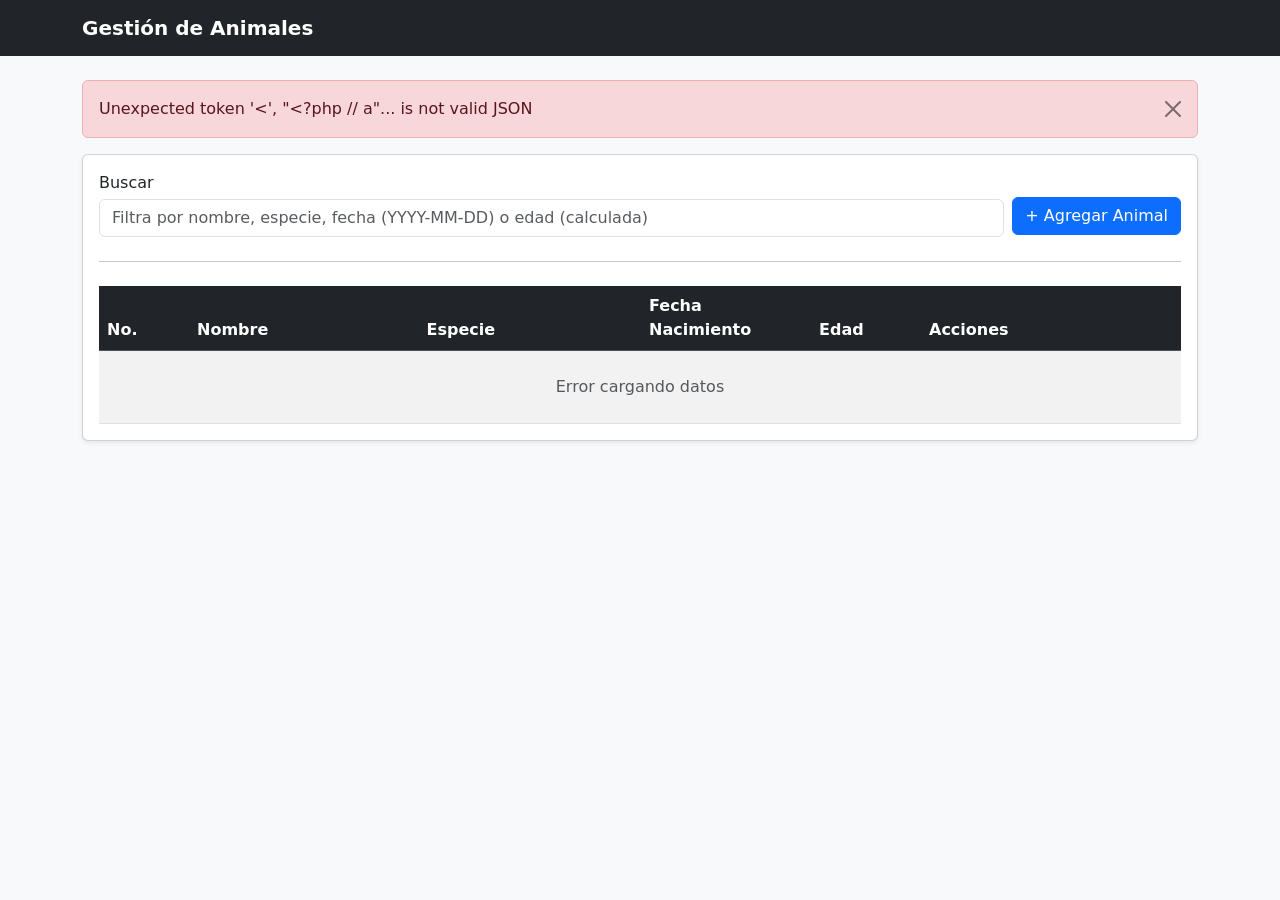
==== nueva_tabla/index.html @ 314f0281 "feat: separacion de archivos y mas" ====
<!doctype html>
<html lang="es">
<head>
  <meta charset="utf-8">
  <meta name="viewport" content="w2th=device-width, initial-scale=1">
  <title>Gestión de Animales</title>
  <link rel="stylesheet" href="assets/bootstrap/css/bootstrap.min.css">
  <link rel="icon" href="favicon.ico">
</head>

<body class="bg-light">
<nav class="navbar navbar-expand-lg navbar-dark bg-dark">
  <div class="container">
    <span class="navbar-brand fw-semibold">Gestión de Animales</span>
  </div>
</nav>

<main class="container py-4">
  <div id="alertBox" class="mb-3"></div>

  <div class="card shadow-sm">
    <div class="card-body">
      <div class="d-flex flex-column flex-md-row gap-2 align-items-md-center justify-content-between">
        <div class="flex-grow-1">
          <label class="form-label mb-1">Buscar</label>
          <input id="searchInput" type="text" class="form-control"
                 placeholder="Filtra por nombre, especie, fecha (YYYY-MM-DD) o edad (calculada)">
        </div>

        <div class="mt-2 mt-md-4">
          <button id="btnOpenAdd" class="btn btn-primary">+ Agregar Animal</button>
        </div>
      </div>

      <hr class="my-4">

      <div class="table-responsive">
        <table class="table table-striped align-middle mb-0">
          <thead class="table-dark">
            <tr>
              <th style="width:90px;">No.</th>
              <th>Nombre</th>
              <th>Especie</th>
              <th style="width:170px;">Fecha Nacimiento</th>
              <th style="width:110px;">Edad</th>
              <th style="width:260px;">Acciones</th>
            </tr>
          </thead>
          <tbody id="animalsBody">
            <tr>
              <td colspan="6" class="text-center text-muted py-4">Cargando...</td>
            </tr>
          </tbody>
        </table>
      </div>

    </div>
  </div>
</main>

<!-- Modal Agregar -->
<div class="modal fade" id="addModal" tabindex="-1" aria-hidden="true">
  <div class="modal-dialog">
    <form id="addForm" class="modal-content">
      <div class="modal-header">
        <h5 class="modal-title">Agregar Animal</h5>
        <button type="button" class="btn-close" data-bs-dismiss="modal" aria-label="Cerrar"></button>
      </div>

      <div class="modal-body">
        <div class="mb-3">
          <label class="form-label">Nombre</label>
          <input type="text" class="form-control" id="a_nombre" maxlength="100" required>
          <div class="invalid-feedback">Nombre requerido (máx 100).</div>
        </div>

        <div class="mb-3">
          <label class="form-label">Especie</label>
          <input type="text" class="form-control" id="a_especie" maxlength="100" required>
          <div class="invalid-feedback">Especie requerida (máx 100).</div>
        </div>

        <div class="mb-3">
          <label class="form-label">Fecha de Nacimiento</label>
          <input type="date" class="form-control" id="a_fechanacimiento" required>
          <div class="invalid-feedback">Fecha inválida (no futura).</div>
        </div>
      </div>

      <div class="modal-footer">
        <button type="button" class="btn btn-outline-secondary" data-bs-dismiss="modal">Cancelar</button>
        <button type="submit" class="btn btn-primary" id="btnAddSave">Guardar</button>
      </div>
    </form>
  </div>
</div>

<!-- Modal Ver -->
<div class="modal fade" id="viewModal" tabindex="-1" aria-hidden="true">
  <div class="modal-dialog">
    <div class="modal-content">
      <div class="modal-header">
        <h5 class="modal-title">Detalle del Animal</h5>
        <button type="button" class="btn-close" data-bs-dismiss="modal" aria-label="Cerrar"></button>
      </div>
      <div class="modal-body">
        <dl class="row mb-0">
          <dt class="col-5">ID real</dt><dd class="col-7" id="v_id"></dd>
          <dt class="col-5">Nombre</dt><dd class="col-7" id="v_nombre"></dd>
          <dt class="col-5">Especie</dt><dd class="col-7" id="v_especie"></dd>
          <dt class="col-5">Fecha Nacimiento</dt><dd class="col-7" id="v_fn"></dd>
          <dt class="col-5">Edad (calculada)</dt><dd class="col-7" id="v_edad"></dd>
        </dl>
      </div>
      <div class="modal-footer">
        <button type="button" class="btn btn-outline-secondary" data-bs-dismiss="modal">Cerrar</button>
      </div>
    </div>
  </div>
</div>

<!-- Modal Editar -->
<div class="modal fade" id="editModal" tabindex="-1" aria-hidden="true">
  <div class="modal-dialog">
    <form id="editForm" class="modal-content">
      <div class="modal-header">
        <h5 class="modal-title">Editar Animal</h5>
        <button type="button" class="btn-close" data-bs-dismiss="modal" aria-label="Cerrar"></button>
      </div>

      <div class="modal-body">
        <input type="hidden" id="e_id">

        <div class="mb-2 small text-muted">
          ID real: <span class="fw-semibold" id="e_id_text"></span>
        </div>

        <div class="mb-3">
          <label class="form-label">Nombre</label>
          <input type="text" class="form-control" id="e_nombre" maxlength="100" required>
          <div class="invalid-feedback">Nombre requerido (máx 100).</div>
        </div>

        <div class="mb-3">
          <label class="form-label">Especie</label>
          <input type="text" class="form-control" id="e_especie" maxlength="100" required>
          <div class="invalid-feedback">Especie requerida (máx 100).</div>
        </div>

        <div class="mb-3">
          <label class="form-label">Fecha de Nacimiento</label>
          <input type="date" class="form-control" id="e_fechanacimiento" required>
          <div class="invalid-feedback">Fecha inválida (no futura).</div>
        </div>

        <div class="small text-muted">
          Edad calculada: <span class="fw-semibold" id="e_edad_calc"></span>
        </div>
      </div>

      <div class="modal-footer">
        <button type="button" class="btn btn-outline-secondary" data-bs-dismiss="modal">Cancelar</button>
        <button type="submit" class="btn btn-warning" id="btnEditSave">Guardar cambios</button>
      </div>
    </form>
  </div>
</div>

<!-- Modal Eliminar -->
<div class="modal fade" id="deleteModal" tabindex="-1" aria-hidden="true">
  <div class="modal-dialog">
    <form id="deleteForm" class="modal-content">
      <div class="modal-header">
        <h5 class="modal-title text-danger">Eliminar Animal</h5>
        <button type="button" class="btn-close" data-bs-dismiss="modal" aria-label="Cerrar"></button>
      </div>

      <div class="modal-body">
        <input type="hidden" id="d_id">
        <p class="mb-2">¿Seguro que quieres eliminar este animal?</p>
        <ul class="mb-0">
          <li><span class="text-muted">ID real:</span> <span class="fw-semibold" id="d_id_text"></span></li>
          <li><span class="text-muted">Nombre:</span> <span class="fw-semibold" id="d_nombre"></span></li>
          <li><span class="text-muted">Especie:</span> <span class="fw-semibold" id="d_especie"></span></li>
        </ul>
      </div>

      <div class="modal-footer">
        <button type="button" class="btn btn-outline-secondary" data-bs-dismiss="modal">Cancelar</button>
        <button type="submit" class="btn btn-danger" id="btnDeleteConfirm">Sí, eliminar</button>
      </div>
    </form>
  </div>
</div>

<script src="assets/bootstrap/js/bootstrap.bundle.min.js"></script>
<script src="/nueva_tabla/assets/script.js"></script>

</body>
</html>
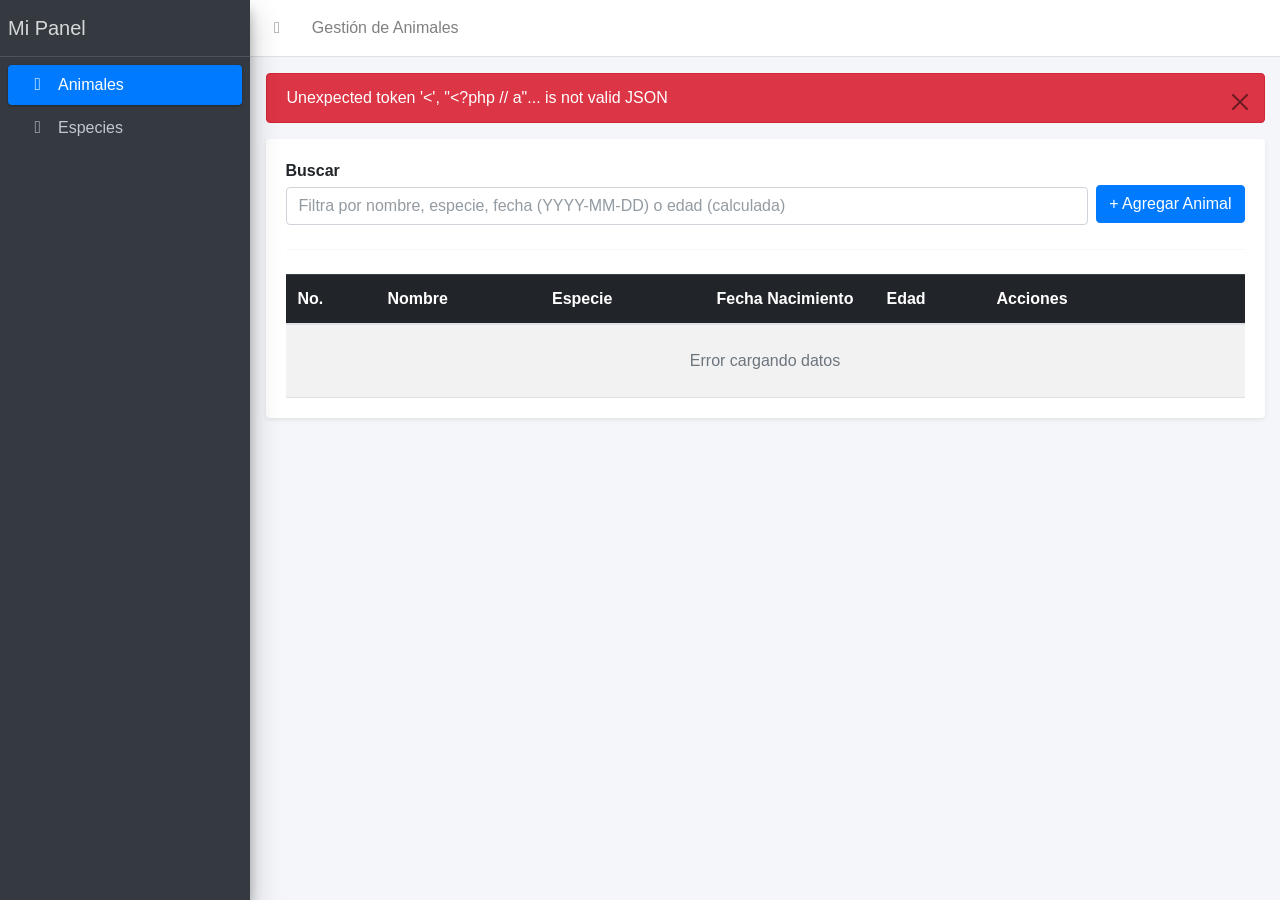
==== commit c1fd73eb: "feat: new table" ====
--- a/nueva_tabla/index.html
+++ b/nueva_tabla/index.html
@@ -4,60 +4,105 @@
   <meta charset="utf-8">
   <meta name="viewport" content="w2th=device-width, initial-scale=1">
   <title>Gestión de Animales</title>
+  <link rel="icon" href="favicon.ico">
+    <!-- Bootstrap -->
   <link rel="stylesheet" href="assets/bootstrap/css/bootstrap.min.css">
-  <link rel="icon" href="favicon.ico">
+
+  <!-- FontAwesome -->
+  <link rel="stylesheet" href="assets/adminlte/plugins/fontawesome/all.min.css">
+
+  <!-- AdminLTE -->
+  <link rel="stylesheet" href="assets/adminlte/css/adminlte.min.css">
 </head>
 
-<body class="bg-light">
-<nav class="navbar navbar-expand-lg navbar-dark bg-dark">
-  <div class="container">
-    <span class="navbar-brand fw-semibold">Gestión de Animales</span>
-  </div>
+<body class="hold-transition sidebar-mini">
+<div class="wrapper">
+<!-- Navbar AdminLTE -->
+<nav class="main-header navbar navbar-expand navbar-white navbar-light">
+  <ul class="navbar-nav">
+    <li class="nav-item">
+      <a class="nav-link" data-widget="pushmenu" href="#">
+        <i class="fas fa-bars"></i>
+      </a>
+    </li>
+    <li class="nav-item">
+      <span class="nav-link">Gestión de Animales</span>
+    </li>
+  </ul>
 </nav>
 
-<main class="container py-4">
-  <div id="alertBox" class="mb-3"></div>
-
-  <div class="card shadow-sm">
-    <div class="card-body">
-      <div class="d-flex flex-column flex-md-row gap-2 align-items-md-center justify-content-between">
-        <div class="flex-grow-1">
-          <label class="form-label mb-1">Buscar</label>
-          <input id="searchInput" type="text" class="form-control"
-                 placeholder="Filtra por nombre, especie, fecha (YYYY-MM-DD) o edad (calculada)">
-        </div>
-
-        <div class="mt-2 mt-md-4">
-          <button id="btnOpenAdd" class="btn btn-primary">+ Agregar Animal</button>
-        </div>
-      </div>
-
-      <hr class="my-4">
-
-      <div class="table-responsive">
-        <table class="table table-striped align-middle mb-0">
-          <thead class="table-dark">
-            <tr>
-              <th style="width:90px;">No.</th>
-              <th>Nombre</th>
-              <th>Especie</th>
-              <th style="width:170px;">Fecha Nacimiento</th>
-              <th style="width:110px;">Edad</th>
-              <th style="width:260px;">Acciones</th>
-            </tr>
-          </thead>
-          <tbody id="animalsBody">
-            <tr>
-              <td colspan="6" class="text-center text-muted py-4">Cargando...</td>
-            </tr>
-          </tbody>
-        </table>
-      </div>
-
-    </div>
-  </div>
-</main>
-
+<!-- Sidebar -->
+<aside class="main-sidebar sidebar-dark-primary elevation-4">
+  <a href="#" class="brand-link">
+    <span class="brand-text font-weight-light">Mi Panel</span>
+  </a>
+
+  <div class="sidebar">
+    <nav class="mt-2">
+      <ul class="nav nav-pills nav-sidebar flex-column">
+        <li class="nav-item">
+          <a href="/nueva_tabla" class="nav-link active">
+            <i class="nav-icon fas fa-paw"></i>
+            <p>Animales</p>
+          </a>
+          <a href="/especies" class="nav-link ">
+            <i class="nav-icon fas fa-paw"></i>
+            <p>Especies</p>
+          </a>
+        </li>
+      </ul>
+    </nav>
+  </div>
+</aside>
+
+<!-- Content -->
+  <div class="content-wrapper">
+    <section class="content pt-3">
+      <div class="container-fluid">
+        <div id="alertBox" class="mb-3"></div>
+
+        <div class="card shadow-sm">
+          <div class="card-body">
+            <div class="d-flex flex-column flex-md-row gap-2 align-items-md-center justify-content-between">
+              <div class="flex-grow-1">
+                <label class="form-label mb-1">Buscar</label>
+                <input id="searchInput" type="text" class="form-control"
+                      placeholder="Filtra por nombre, especie, fecha (YYYY-MM-DD) o edad (calculada)">
+              </div>
+
+              <div class="mt-2 mt-md-4">
+                <button id="btnOpenAdd" class="btn btn-primary">+ Agregar Animal</button>
+              </div>
+            </div>
+
+            <hr class="my-4">
+
+            <div class="table-responsive">
+              <table class="table table-striped align-middle mb-0">
+                <thead class="table-dark">
+                  <tr>
+                    <th style="width:90px;">No.</th>
+                    <th>Nombre</th>
+                    <th>Especie</th>
+                    <th style="width:170px;">Fecha Nacimiento</th>
+                    <th style="width:110px;">Edad</th>
+                    <th style="width:260px;">Acciones</th>
+                  </tr>
+                </thead>
+                <tbody id="animalsBody">
+                  <tr>
+                    <td colspan="6" class="text-center text-muted py-4">Cargando...</td>
+                  </tr>
+                </tbody>
+              </table>
+            </div>
+
+          </div>
+        </div>
+      </div>
+    </section>
+  </div>
+</div>
 <!-- Modal Agregar -->
 <div class="modal fade" id="addModal" tabindex="-1" aria-hidden="true">
   <div class="modal-dialog">
@@ -192,9 +237,13 @@
     </form>
   </div>
 </div>
-
+<script src="assets/adminlte/plugins/jquery/jquery.min.js"></script>
 <script src="assets/bootstrap/js/bootstrap.bundle.min.js"></script>
+
+<script src="assets/adminlte/js/adminlte.min.js"></script>
 <script src="/nueva_tabla/assets/script.js"></script>
+
+
 
 </body>
 </html>
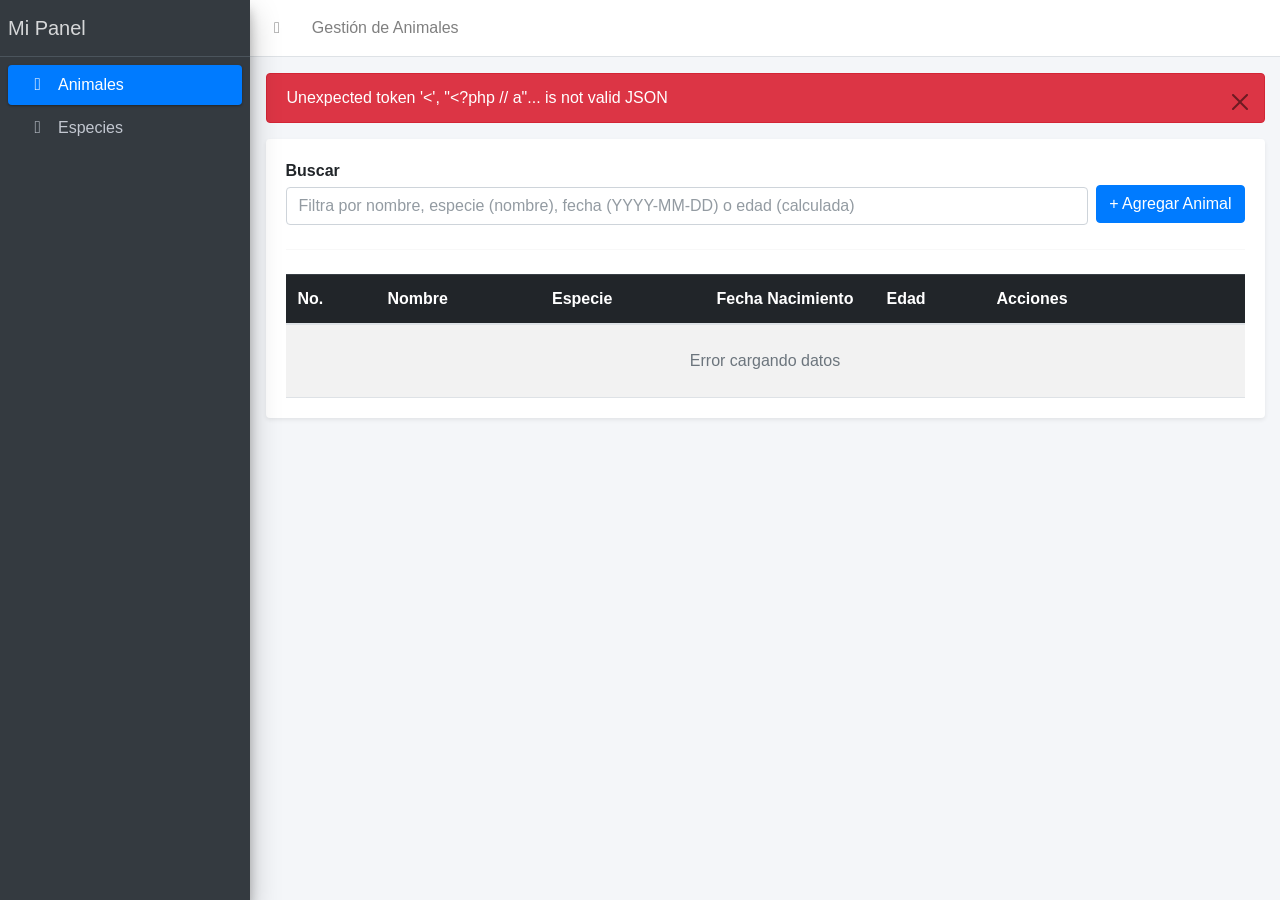
==== commit 5039f73b: "feat: new table and more" ====
--- a/nueva_tabla/index.html
+++ b/nueva_tabla/index.html
@@ -1,249 +1,356 @@
 <!doctype html>
 <html lang="es">
+
 <head>
   <meta charset="utf-8">
-  <meta name="viewport" content="w2th=device-width, initial-scale=1">
+
+  <!--
+    Viewport corregido: "width" (antes estaba mal escrito).
+    Esto es importante para que Bootstrap/AdminLTE funcionen bien en móviles.
+  -->
+  <meta name="viewport" content="width=device-width, initial-scale=1">
+
   <title>Gestión de Animales</title>
+
+  <!-- Favicon (ícono de pestaña) -->
   <link rel="icon" href="favicon.ico">
-    <!-- Bootstrap -->
+
+  <!-- Bootstrap (estilos base) -->
   <link rel="stylesheet" href="assets/bootstrap/css/bootstrap.min.css">
 
-  <!-- FontAwesome -->
+  <!-- FontAwesome (iconos para AdminLTE) -->
   <link rel="stylesheet" href="assets/adminlte/plugins/fontawesome/all.min.css">
 
-  <!-- AdminLTE -->
+  <!-- AdminLTE (layout: sidebar, navbar, content-wrapper) -->
   <link rel="stylesheet" href="assets/adminlte/css/adminlte.min.css">
 </head>
 
+<!--
+  AdminLTE requiere estas clases en <body> para activar el layout.
+-->
+
 <body class="hold-transition sidebar-mini">
-<div class="wrapper">
-<!-- Navbar AdminLTE -->
-<nav class="main-header navbar navbar-expand navbar-white navbar-light">
-  <ul class="navbar-nav">
-    <li class="nav-item">
-      <a class="nav-link" data-widget="pushmenu" href="#">
-        <i class="fas fa-bars"></i>
-      </a>
-    </li>
-    <li class="nav-item">
-      <span class="nav-link">Gestión de Animales</span>
-    </li>
-  </ul>
-</nav>
-
-<!-- Sidebar -->
-<aside class="main-sidebar sidebar-dark-primary elevation-4">
-  <a href="#" class="brand-link">
-    <span class="brand-text font-weight-light">Mi Panel</span>
-  </a>
-
-  <div class="sidebar">
-    <nav class="mt-2">
-      <ul class="nav nav-pills nav-sidebar flex-column">
+  <div class="wrapper">
+
+    <!-- Navbar AdminLTE -->
+    <nav class="main-header navbar navbar-expand navbar-white navbar-light">
+      <ul class="navbar-nav">
         <li class="nav-item">
-          <a href="/nueva_tabla" class="nav-link active">
-            <i class="nav-icon fas fa-paw"></i>
-            <p>Animales</p>
+          <!-- data-widget="pushmenu" permite colapsar/expandir el sidebar -->
+          <a class="nav-link" data-widget="pushmenu" href="#" role="button" aria-label="Alternar menú">
+            <i class="fas fa-bars"></i>
           </a>
-          <a href="/especies" class="nav-link ">
-            <i class="nav-icon fas fa-paw"></i>
-            <p>Especies</p>
-          </a>
+        </li>
+        <li class="nav-item">
+          <span class="nav-link">Gestión de Animales</span>
         </li>
       </ul>
     </nav>
+
+    <!-- Sidebar -->
+    <aside class="main-sidebar sidebar-dark-primary elevation-4">
+      <a href="/nueva_tabla/index.html" class="brand-link">
+        <span class="brand-text font-weight-light">Mi Panel</span>
+      </a>
+
+      <div class="sidebar">
+        <nav class="mt-2">
+          <!--
+          Nota importante de AdminLTE:
+          Cada enlace del menú debe estar dentro de su propio <li>.
+          No deben colocarse dos <a> dentro del mismo <li>.
+        -->
+          <ul class="nav nav-pills nav-sidebar flex-column" role="menu">
+            <li class="nav-item">
+              <a href="/nueva_tabla/index.html" class="nav-link active">
+                <i class="nav-icon fas fa-paw"></i>
+                <p>Animales</p>
+              </a>
+            </li>
+
+            <li class="nav-item">
+              <!-- Ajuste de ruta: debe apuntar dentro del proyecto -->
+              <a href="/nueva_tabla/especies.html" class="nav-link">
+                <i class="nav-icon fas fa-dog"></i>
+                <p>Especies</p>
+              </a>
+            </li>
+          </ul>
+        </nav>
+      </div>
+    </aside>
+
+    <!-- Content (zona central del layout AdminLTE) -->
+    <div class="content-wrapper">
+      <section class="content pt-3">
+        <div class="container-fluid">
+
+          <!-- Contenedor de alertas dinámicas (Bootstrap) -->
+          <div id="alertBox" class="mb-3"></div>
+
+          <div class="card shadow-sm">
+            <div class="card-body">
+
+              <div class="d-flex flex-column flex-md-row gap-2 align-items-md-center justify-content-between">
+                <div class="flex-grow-1">
+                  <label class="form-label mb-1">Buscar</label>
+                  <input id="searchInput" type="text" class="form-control"
+                    placeholder="Filtra por nombre, especie (nombre), fecha (YYYY-MM-DD) o edad (calculada)">
+                </div>
+
+                <div class="mt-2 mt-md-4">
+                  <!-- Botón abre el modal Agregar -->
+                  <button id="btnOpenAdd" class="btn btn-primary">+ Agregar Animal</button>
+                </div>
+              </div>
+
+              <hr class="my-4">
+
+              <!-- Tabla -->
+              <div class="table-responsive">
+                <table class="table table-striped align-middle mb-0">
+                  <thead class="table-dark">
+                    <tr>
+                      <th style="width:90px;">No.</th>
+                      <th>Nombre</th>
+                      <th>Especie</th>
+                      <th style="width:170px;">Fecha Nacimiento</th>
+                      <th style="width:110px;">Edad</th>
+                      <th style="width:260px;">Acciones</th>
+                    </tr>
+                  </thead>
+
+                  <!--
+                  Este <tbody> lo rellena el JavaScript (assets/script.js)
+                  con los datos que devuelve la API.
+                -->
+                  <tbody id="animalsBody">
+                    <tr>
+                      <td colspan="6" class="text-center text-muted py-4">Cargando...</td>
+                    </tr>
+                  </tbody>
+                </table>
+              </div>
+
+            </div>
+          </div>
+
+        </div>
+      </section>
+    </div>
+
+  </div><!-- /.wrapper -->
+
+  <!--
+  A partir de aquí se encuentran los modales.
+  Están fuera del "content-wrapper" y pueden mantenerse así sin problema.
+-->
+
+  <!-- Modal Agregar -->
+  <div class="modal fade" id="addModal" tabindex="-1" aria-hidden="true">
+    <div class="modal-dialog">
+      <form id="addForm" class="modal-content">
+        <div class="modal-header">
+          <h5 class="modal-title">Agregar Animal</h5>
+          <button type="button" class="btn-close" data-bs-dismiss="modal" aria-label="Cerrar"></button>
+        </div>
+
+        <div class="modal-body">
+
+          <div class="mb-3">
+            <label class="form-label">Nombre</label>
+            <input type="text" class="form-control" id="a_nombre" maxlength="100" required>
+            <div class="invalid-feedback">Nombre requerido (máx 100).</div>
+          </div>
+
+          <div class="mb-3">
+            <label class="form-label">Especie</label>
+
+            <!--
+            Cambio clave por el nuevo modelo de BD:
+            - Antes: animales.especie (texto)
+            - Ahora: animales.especie_id (FK a especies.id)
+
+            Por lo tanto, el formulario debe enviar "especie_id" (entero),
+            y para eso se usa un <select>.
+
+            El JavaScript debe:
+            1) Cargar el catálogo llamando a: api/algo.php?action=listar_especies
+            2) Rellenar este select con <option value="id">nombre</option>
+            3) Enviar en el payload: { especie_id: <valor> }
+          -->
+            <select class="form-select" id="a_especie_id" required>
+              <option value="" selected>Seleccione una especie</option>
+              <!-- Opciones dinámicas cargadas por JavaScript -->
+            </select>
+
+            <div class="invalid-feedback">Seleccione una especie válida.</div>
+          </div>
+
+          <div class="mb-3">
+            <label class="form-label">Fecha de Nacimiento</label>
+            <input type="date" class="form-control" id="a_fechanacimiento" required>
+            <div class="invalid-feedback">Fecha inválida (no futura).</div>
+          </div>
+
+        </div>
+
+        <div class="modal-footer">
+          <button type="button" class="btn btn-outline-secondary" data-bs-dismiss="modal">Cancelar</button>
+          <button type="submit" class="btn btn-primary" id="btnAddSave">Guardar</button>
+        </div>
+      </form>
+    </div>
   </div>
-</aside>
-
-<!-- Content -->
-  <div class="content-wrapper">
-    <section class="content pt-3">
-      <div class="container-fluid">
-        <div id="alertBox" class="mb-3"></div>
-
-        <div class="card shadow-sm">
-          <div class="card-body">
-            <div class="d-flex flex-column flex-md-row gap-2 align-items-md-center justify-content-between">
-              <div class="flex-grow-1">
-                <label class="form-label mb-1">Buscar</label>
-                <input id="searchInput" type="text" class="form-control"
-                      placeholder="Filtra por nombre, especie, fecha (YYYY-MM-DD) o edad (calculada)">
-              </div>
-
-              <div class="mt-2 mt-md-4">
-                <button id="btnOpenAdd" class="btn btn-primary">+ Agregar Animal</button>
-              </div>
-            </div>
-
-            <hr class="my-4">
-
-            <div class="table-responsive">
-              <table class="table table-striped align-middle mb-0">
-                <thead class="table-dark">
-                  <tr>
-                    <th style="width:90px;">No.</th>
-                    <th>Nombre</th>
-                    <th>Especie</th>
-                    <th style="width:170px;">Fecha Nacimiento</th>
-                    <th style="width:110px;">Edad</th>
-                    <th style="width:260px;">Acciones</th>
-                  </tr>
-                </thead>
-                <tbody id="animalsBody">
-                  <tr>
-                    <td colspan="6" class="text-center text-muted py-4">Cargando...</td>
-                  </tr>
-                </tbody>
-              </table>
-            </div>
-
-          </div>
-        </div>
+
+  <!-- Modal Ver -->
+  <div class="modal fade" id="viewModal" tabindex="-1" aria-hidden="true">
+    <div class="modal-dialog">
+      <div class="modal-content">
+
+        <div class="modal-header">
+          <h5 class="modal-title">Detalle del Animal</h5>
+          <button type="button" class="btn-close" data-bs-dismiss="modal" aria-label="Cerrar"></button>
+        </div>
+
+        <div class="modal-body">
+          <!--
+          Este modal muestra:
+          - id real del animal
+          - nombre
+          - especie (nombre) proveniente del JOIN en la API
+          - fecha nacimiento
+          - edad calculada en cliente
+        -->
+          <dl class="row mb-0">
+            <dt class="col-5">ID real</dt>
+            <dd class="col-7" id="v_id"></dd>
+            <dt class="col-5">Nombre</dt>
+            <dd class="col-7" id="v_nombre"></dd>
+            <dt class="col-5">Especie</dt>
+            <dd class="col-7" id="v_especie"></dd>
+            <dt class="col-5">Fecha Nacimiento</dt>
+            <dd class="col-7" id="v_fn"></dd>
+            <dt class="col-5">Edad (calculada)</dt>
+            <dd class="col-7" id="v_edad"></dd>
+          </dl>
+        </div>
+
+        <div class="modal-footer">
+          <button type="button" class="btn btn-outline-secondary" data-bs-dismiss="modal">Cerrar</button>
+        </div>
+
       </div>
-    </section>
+    </div>
   </div>
-</div>
-<!-- Modal Agregar -->
-<div class="modal fade" id="addModal" tabindex="-1" aria-hidden="true">
-  <div class="modal-dialog">
-    <form id="addForm" class="modal-content">
-      <div class="modal-header">
-        <h5 class="modal-title">Agregar Animal</h5>
-        <button type="button" class="btn-close" data-bs-dismiss="modal" aria-label="Cerrar"></button>
-      </div>
-
-      <div class="modal-body">
-        <div class="mb-3">
-          <label class="form-label">Nombre</label>
-          <input type="text" class="form-control" id="a_nombre" maxlength="100" required>
-          <div class="invalid-feedback">Nombre requerido (máx 100).</div>
-        </div>
-
-        <div class="mb-3">
-          <label class="form-label">Especie</label>
-          <input type="text" class="form-control" id="a_especie" maxlength="100" required>
-          <div class="invalid-feedback">Especie requerida (máx 100).</div>
-        </div>
-
-        <div class="mb-3">
-          <label class="form-label">Fecha de Nacimiento</label>
-          <input type="date" class="form-control" id="a_fechanacimiento" required>
-          <div class="invalid-feedback">Fecha inválida (no futura).</div>
-        </div>
-      </div>
-
-      <div class="modal-footer">
-        <button type="button" class="btn btn-outline-secondary" data-bs-dismiss="modal">Cancelar</button>
-        <button type="submit" class="btn btn-primary" id="btnAddSave">Guardar</button>
-      </div>
-    </form>
+
+  <!-- Modal Editar -->
+  <div class="modal fade" id="editModal" tabindex="-1" aria-hidden="true">
+    <div class="modal-dialog">
+      <form id="editForm" class="modal-content">
+
+        <div class="modal-header">
+          <h5 class="modal-title">Editar Animal</h5>
+          <button type="button" class="btn-close" data-bs-dismiss="modal" aria-label="Cerrar"></button>
+        </div>
+
+        <div class="modal-body">
+          <!-- ID real del animal (se usa para editar en la API) -->
+          <input type="hidden" id="e_id">
+
+          <div class="mb-2 small text-muted">
+            ID real: <span class="fw-semibold" id="e_id_text"></span>
+          </div>
+
+          <div class="mb-3">
+            <label class="form-label">Nombre</label>
+            <input type="text" class="form-control" id="e_nombre" maxlength="100" required>
+            <div class="invalid-feedback">Nombre requerido (máx 100).</div>
+          </div>
+
+          <div class="mb-3">
+            <label class="form-label">Especie</label>
+
+            <!--
+            Mismo cambio que en "Agregar":
+            En edición se debe actualizar "especie_id" (FK).
+            El JavaScript debe:
+            - Cargar el catálogo de especies
+            - Marcar como seleccionado el especie_id actual del animal
+          -->
+            <select class="form-select" id="e_especie_id" required>
+              <option value="" selected>Seleccione una especie</option>
+              <!-- Opciones dinámicas cargadas por JavaScript -->
+            </select>
+
+            <div class="invalid-feedback">Seleccione una especie válida.</div>
+          </div>
+
+          <div class="mb-3">
+            <label class="form-label">Fecha de Nacimiento</label>
+            <input type="date" class="form-control" id="e_fechanacimiento" required>
+            <div class="invalid-feedback">Fecha inválida (no futura).</div>
+          </div>
+
+          <div class="small text-muted">
+            Edad calculada: <span class="fw-semibold" id="e_edad_calc"></span>
+          </div>
+        </div>
+
+        <div class="modal-footer">
+          <button type="button" class="btn btn-outline-secondary" data-bs-dismiss="modal">Cancelar</button>
+          <button type="submit" class="btn btn-warning" id="btnEditSave">Guardar cambios</button>
+        </div>
+
+      </form>
+    </div>
   </div>
-</div>
-
-<!-- Modal Ver -->
-<div class="modal fade" id="viewModal" tabindex="-1" aria-hidden="true">
-  <div class="modal-dialog">
-    <div class="modal-content">
-      <div class="modal-header">
-        <h5 class="modal-title">Detalle del Animal</h5>
-        <button type="button" class="btn-close" data-bs-dismiss="modal" aria-label="Cerrar"></button>
-      </div>
-      <div class="modal-body">
-        <dl class="row mb-0">
-          <dt class="col-5">ID real</dt><dd class="col-7" id="v_id"></dd>
-          <dt class="col-5">Nombre</dt><dd class="col-7" id="v_nombre"></dd>
-          <dt class="col-5">Especie</dt><dd class="col-7" id="v_especie"></dd>
-          <dt class="col-5">Fecha Nacimiento</dt><dd class="col-7" id="v_fn"></dd>
-          <dt class="col-5">Edad (calculada)</dt><dd class="col-7" id="v_edad"></dd>
-        </dl>
-      </div>
-      <div class="modal-footer">
-        <button type="button" class="btn btn-outline-secondary" data-bs-dismiss="modal">Cerrar</button>
-      </div>
+
+  <!-- Modal Eliminar -->
+  <div class="modal fade" id="deleteModal" tabindex="-1" aria-hidden="true">
+    <div class="modal-dialog">
+      <form id="deleteForm" class="modal-content">
+
+        <div class="modal-header">
+          <h5 class="modal-title text-danger">Eliminar Animal</h5>
+          <button type="button" class="btn-close" data-bs-dismiss="modal" aria-label="Cerrar"></button>
+        </div>
+
+        <div class="modal-body">
+          <input type="hidden" id="d_id">
+
+          <p class="mb-2">¿Seguro que quieres eliminar este animal?</p>
+
+          <ul class="mb-0">
+            <li><span class="text-muted">ID real:</span> <span class="fw-semibold" id="d_id_text"></span></li>
+            <li><span class="text-muted">Nombre:</span> <span class="fw-semibold" id="d_nombre"></span></li>
+            <li><span class="text-muted">Especie:</span> <span class="fw-semibold" id="d_especie"></span></li>
+          </ul>
+        </div>
+
+        <div class="modal-footer">
+          <button type="button" class="btn btn-outline-secondary" data-bs-dismiss="modal">Cancelar</button>
+          <button type="submit" class="btn btn-danger" id="btnDeleteConfirm">Sí, eliminar</button>
+        </div>
+
+      </form>
     </div>
   </div>
-</div>
-
-<!-- Modal Editar -->
-<div class="modal fade" id="editModal" tabindex="-1" aria-hidden="true">
-  <div class="modal-dialog">
-    <form id="editForm" class="modal-content">
-      <div class="modal-header">
-        <h5 class="modal-title">Editar Animal</h5>
-        <button type="button" class="btn-close" data-bs-dismiss="modal" aria-label="Cerrar"></button>
-      </div>
-
-      <div class="modal-body">
-        <input type="hidden" id="e_id">
-
-        <div class="mb-2 small text-muted">
-          ID real: <span class="fw-semibold" id="e_id_text"></span>
-        </div>
-
-        <div class="mb-3">
-          <label class="form-label">Nombre</label>
-          <input type="text" class="form-control" id="e_nombre" maxlength="100" required>
-          <div class="invalid-feedback">Nombre requerido (máx 100).</div>
-        </div>
-
-        <div class="mb-3">
-          <label class="form-label">Especie</label>
-          <input type="text" class="form-control" id="e_especie" maxlength="100" required>
-          <div class="invalid-feedback">Especie requerida (máx 100).</div>
-        </div>
-
-        <div class="mb-3">
-          <label class="form-label">Fecha de Nacimiento</label>
-          <input type="date" class="form-control" id="e_fechanacimiento" required>
-          <div class="invalid-feedback">Fecha inválida (no futura).</div>
-        </div>
-
-        <div class="small text-muted">
-          Edad calculada: <span class="fw-semibold" id="e_edad_calc"></span>
-        </div>
-      </div>
-
-      <div class="modal-footer">
-        <button type="button" class="btn btn-outline-secondary" data-bs-dismiss="modal">Cancelar</button>
-        <button type="submit" class="btn btn-warning" id="btnEditSave">Guardar cambios</button>
-      </div>
-    </form>
-  </div>
-</div>
-
-<!-- Modal Eliminar -->
-<div class="modal fade" id="deleteModal" tabindex="-1" aria-hidden="true">
-  <div class="modal-dialog">
-    <form id="deleteForm" class="modal-content">
-      <div class="modal-header">
-        <h5 class="modal-title text-danger">Eliminar Animal</h5>
-        <button type="button" class="btn-close" data-bs-dismiss="modal" aria-label="Cerrar"></button>
-      </div>
-
-      <div class="modal-body">
-        <input type="hidden" id="d_id">
-        <p class="mb-2">¿Seguro que quieres eliminar este animal?</p>
-        <ul class="mb-0">
-          <li><span class="text-muted">ID real:</span> <span class="fw-semibold" id="d_id_text"></span></li>
-          <li><span class="text-muted">Nombre:</span> <span class="fw-semibold" id="d_nombre"></span></li>
-          <li><span class="text-muted">Especie:</span> <span class="fw-semibold" id="d_especie"></span></li>
-        </ul>
-      </div>
-
-      <div class="modal-footer">
-        <button type="button" class="btn btn-outline-secondary" data-bs-dismiss="modal">Cancelar</button>
-        <button type="submit" class="btn btn-danger" id="btnDeleteConfirm">Sí, eliminar</button>
-      </div>
-    </form>
-  </div>
-</div>
-<script src="assets/adminlte/plugins/jquery/jquery.min.js"></script>
-<script src="assets/bootstrap/js/bootstrap.bundle.min.js"></script>
-
-<script src="assets/adminlte/js/adminlte.min.js"></script>
-<script src="/nueva_tabla/assets/script.js"></script>
-
-
+
+  <!--
+  Orden de scripts (importante):
+  1) jQuery (requerido por AdminLTE 3)
+  2) Bootstrap Bundle (incluye Popper; requerido por modales)
+  3) AdminLTE (layout y widgets)
+  4) Script de la aplicación (debe ir al final)
+-->
+  <script src="assets/adminlte/plugins/jquery/jquery.min.js"></script>
+  <script src="assets/bootstrap/js/bootstrap.bundle.min.js"></script>
+  <script src="assets/adminlte/js/adminlte.min.js"></script>
+
+  <!-- Script de la aplicación (CRUD) -->
+  <script src="assets/script.js"></script>
 
 </body>
+
 </html>
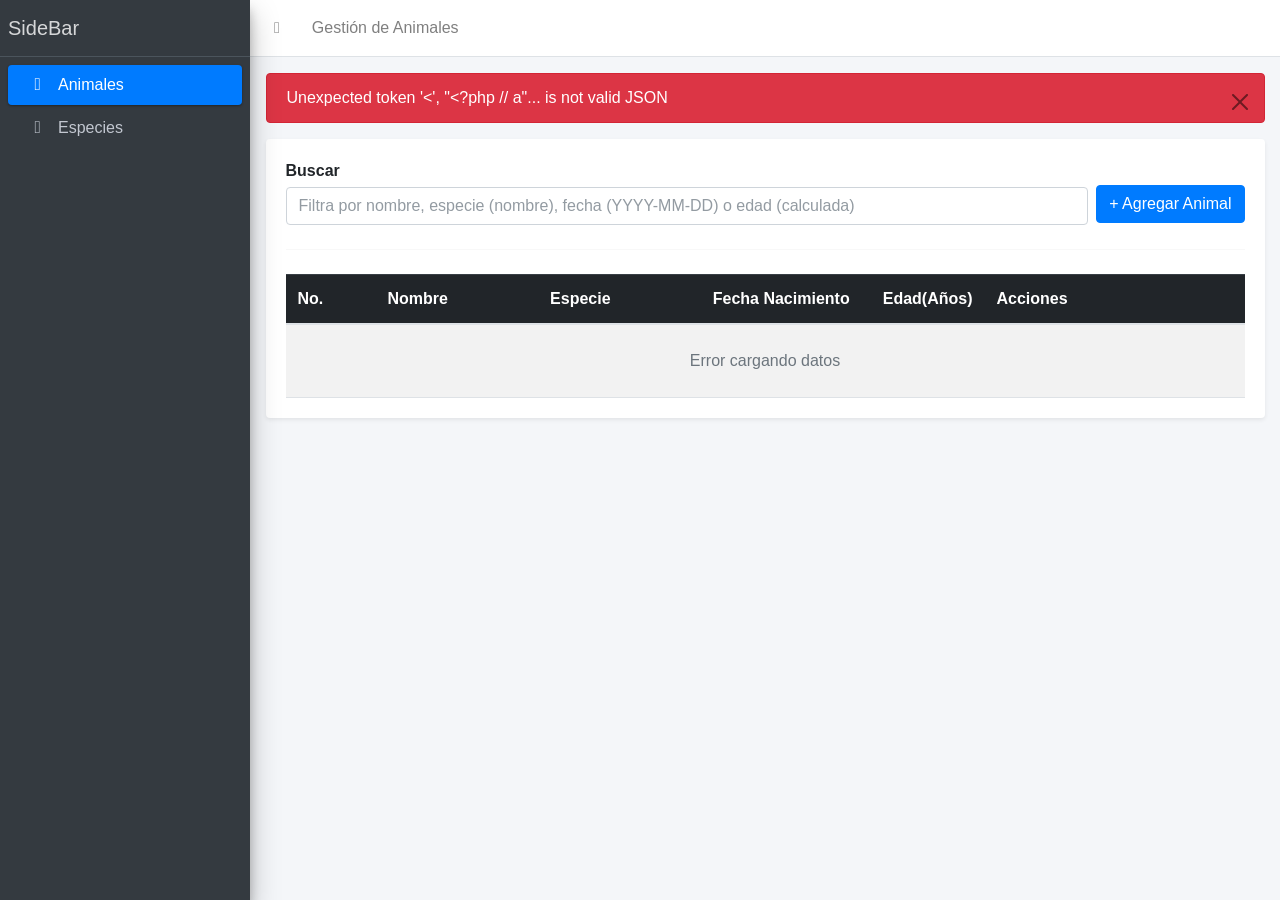
==== commit 1738ed58: "fix: referencia de ruta de favicon.ico arreglado" ====
--- a/nueva_tabla/index.html
+++ b/nueva_tabla/index.html
@@ -13,7 +13,8 @@
   <title>Gestión de Animales</title>
 
   <!-- Favicon (ícono de pestaña) -->
-  <link rel="icon" href="favicon.ico">
+  <link rel="icon" href="/favicon.ico">
+  <link rel="stylesheet" href="assets/styles.css">
 
   <!-- Bootstrap (estilos base) -->
   <link rel="stylesheet" href="assets/bootstrap/css/bootstrap.min.css">
@@ -50,7 +51,7 @@
     <!-- Sidebar -->
     <aside class="main-sidebar sidebar-dark-primary elevation-4">
       <a href="/nueva_tabla/index.html" class="brand-link">
-        <span class="brand-text font-weight-light">Mi Panel</span>
+        <span class="brand-text font-weight-light">SideBar</span>
       </a>
 
       <div class="sidebar">
@@ -115,7 +116,7 @@
                       <th>Nombre</th>
                       <th>Especie</th>
                       <th style="width:170px;">Fecha Nacimiento</th>
-                      <th style="width:110px;">Edad</th>
+                      <th style="width:110px;">Edad(Años)</th>
                       <th style="width:260px;">Acciones</th>
                     </tr>
                   </thead>
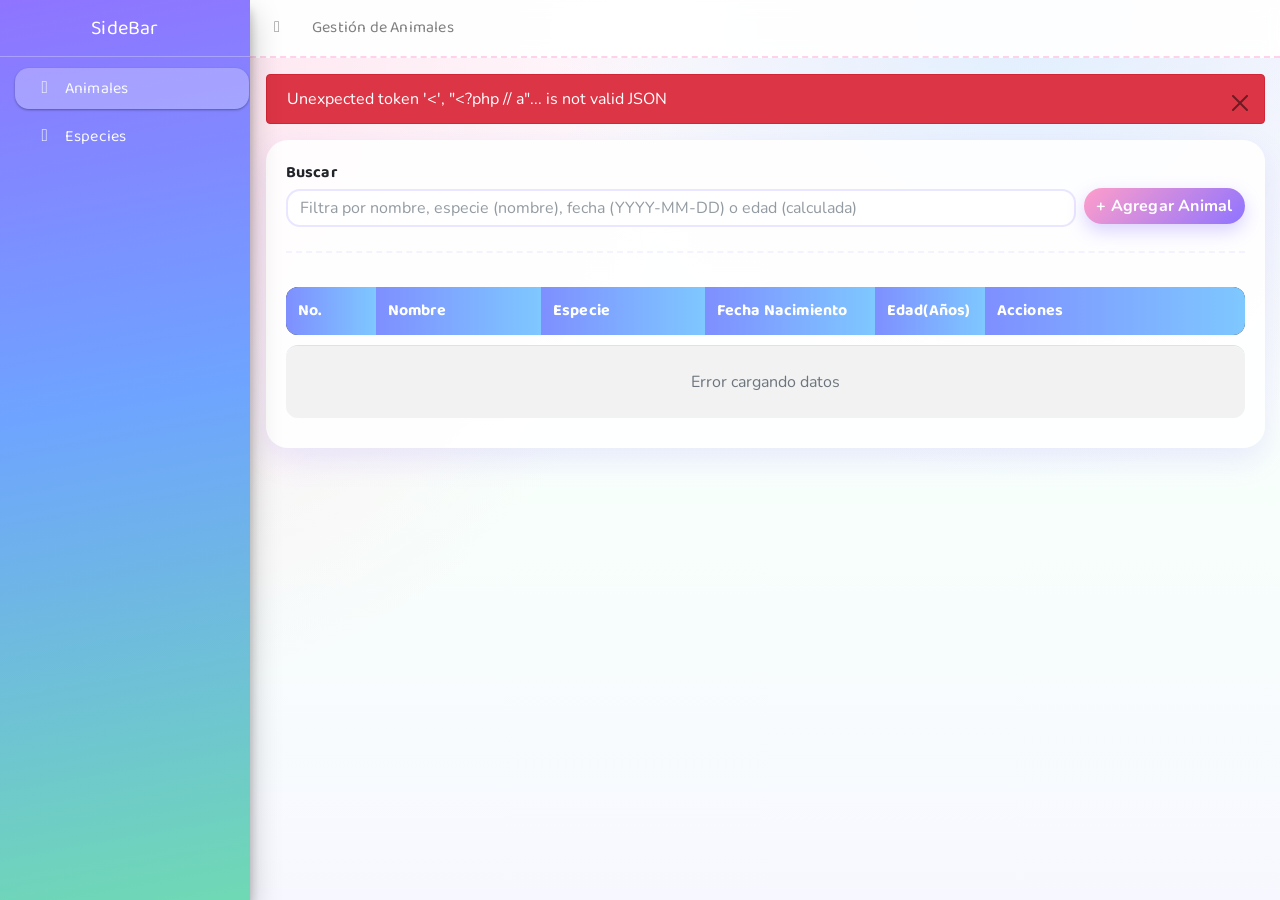
==== commit dee561eb: "feat(ui): agregar tema infantil de gestación animal con Bootstrap" ====
--- a/nueva_tabla/index.html
+++ b/nueva_tabla/index.html
@@ -24,6 +24,9 @@
 
   <!-- AdminLTE (layout: sidebar, navbar, content-wrapper) -->
   <link rel="stylesheet" href="assets/adminlte/css/adminlte.min.css">
+
+  <!-- Estilo temático infantil para gestión de animales -->
+  <link rel="stylesheet" href="estilos/gestacion.css">
 </head>
 
 <!--
--- a/nueva_tabla/estilos/gestacion.css
+++ b/nueva_tabla/estilos/gestacion.css
@@ -0,0 +1,172 @@
+@import url('https://fonts.googleapis.com/css2?family=Baloo+2:wght@400;600;700&family=Nunito:wght@400;600;700&display=swap');
+
+:root {
+  --baby-pink: #ffd9e8;
+  --baby-mint: #d8f8e7;
+  --baby-sky: #d9ecff;
+  --baby-lila: #e6ddff;
+  --ink-soft: #5a4f6a;
+  --sunny: #ffcc70;
+  --accent: #8f74ff;
+}
+
+body {
+  font-family: 'Nunito', system-ui, -apple-system, sans-serif;
+  color: var(--ink-soft);
+  background:
+    radial-gradient(circle at 8% 15%, rgba(255, 217, 232, 0.7), transparent 40%),
+    radial-gradient(circle at 80% 0%, rgba(217, 236, 255, 0.8), transparent 35%),
+    linear-gradient(180deg, #fff7fc 0%, #f7fffb 55%, #f7f8ff 100%);
+}
+
+.main-header.navbar {
+  background: rgba(255, 255, 255, 0.92) !important;
+  backdrop-filter: blur(8px);
+  border-bottom: 2px dashed #ffd1ea;
+}
+
+.main-header .nav-link,
+.brand-link,
+.nav-sidebar .nav-link p,
+.card-title,
+h1,
+h2,
+h3,
+h4,
+h5,
+h6,
+label,
+th {
+  font-family: 'Baloo 2', 'Nunito', sans-serif;
+  letter-spacing: 0.2px;
+}
+
+.main-sidebar {
+  background: linear-gradient(170deg, #8f74ff 0%, #6ea4ff 45%, #6fd9b4 100%) !important;
+}
+
+.brand-link {
+  border-bottom: 1px solid rgba(255, 255, 255, 0.28) !important;
+  color: #fff !important;
+  text-align: center;
+  font-size: 1.25rem;
+}
+
+.nav-sidebar .nav-link {
+  border-radius: 14px;
+  margin: 0.2rem 0.45rem;
+  color: #f8f9ff !important;
+  transition: all 0.2s ease;
+}
+
+.nav-sidebar .nav-link.active,
+.nav-sidebar .nav-link:hover {
+  background: rgba(255, 255, 255, 0.26) !important;
+  box-shadow: 0 4px 10px rgba(66, 57, 112, 0.2);
+}
+
+.content-wrapper {
+  background: transparent;
+}
+
+.card {
+  border: 0;
+  border-radius: 22px;
+  background: rgba(255, 255, 255, 0.92);
+  box-shadow: 0 12px 30px rgba(143, 116, 255, 0.14) !important;
+}
+
+.form-control,
+.form-select,
+textarea {
+  border-radius: 14px !important;
+  border: 2px solid #e9e6ff !important;
+  background-color: #fff !important;
+}
+
+.form-control:focus,
+.form-select:focus,
+textarea:focus {
+  border-color: #c7b6ff !important;
+  box-shadow: 0 0 0 0.2rem rgba(143, 116, 255, 0.2) !important;
+}
+
+.btn {
+  border-radius: 999px;
+  font-weight: 700;
+  letter-spacing: 0.2px;
+  border-width: 0;
+}
+
+.btn-primary {
+  background: linear-gradient(135deg, #ff9dca 0%, #8f74ff 100%);
+  box-shadow: 0 7px 18px rgba(143, 116, 255, 0.32);
+}
+
+.btn-warning {
+  background: linear-gradient(135deg, #ffd17f 0%, #ff9d8b 100%);
+  color: #5f436a;
+}
+
+.btn-outline-secondary {
+  border: 2px solid #d8d1ff;
+  color: #7f70b8;
+}
+
+.table {
+  border-collapse: separate;
+  border-spacing: 0 10px;
+}
+
+.table thead th {
+  border: 0;
+  background: linear-gradient(90deg, #7e8fff 0%, #7ec8ff 100%) !important;
+  color: #fff;
+}
+
+.table tbody tr {
+  background: linear-gradient(90deg, rgba(255, 255, 255, 0.98) 0%, rgba(241, 250, 255, 0.96) 100%);
+}
+
+.table > :not(caption) > * > * {
+  border-bottom-width: 0;
+}
+
+.table tbody td:first-child,
+.table thead th:first-child {
+  border-top-left-radius: 12px;
+  border-bottom-left-radius: 12px;
+}
+
+.table tbody td:last-child,
+.table thead th:last-child {
+  border-top-right-radius: 12px;
+  border-bottom-right-radius: 12px;
+}
+
+.modal-content {
+  border: 0;
+  border-radius: 20px;
+  box-shadow: 0 22px 35px rgba(68, 55, 125, 0.25);
+}
+
+.modal-header {
+  background: linear-gradient(135deg, var(--baby-pink) 0%, var(--baby-lila) 100%);
+  border-bottom: 0;
+  border-top-left-radius: 20px;
+  border-top-right-radius: 20px;
+}
+
+hr {
+  border-top: 2px dashed #d8d1ff;
+}
+
+@media (max-width: 768px) {
+  .card {
+    border-radius: 16px;
+  }
+
+  .btn {
+    width: 100%;
+  }
+}
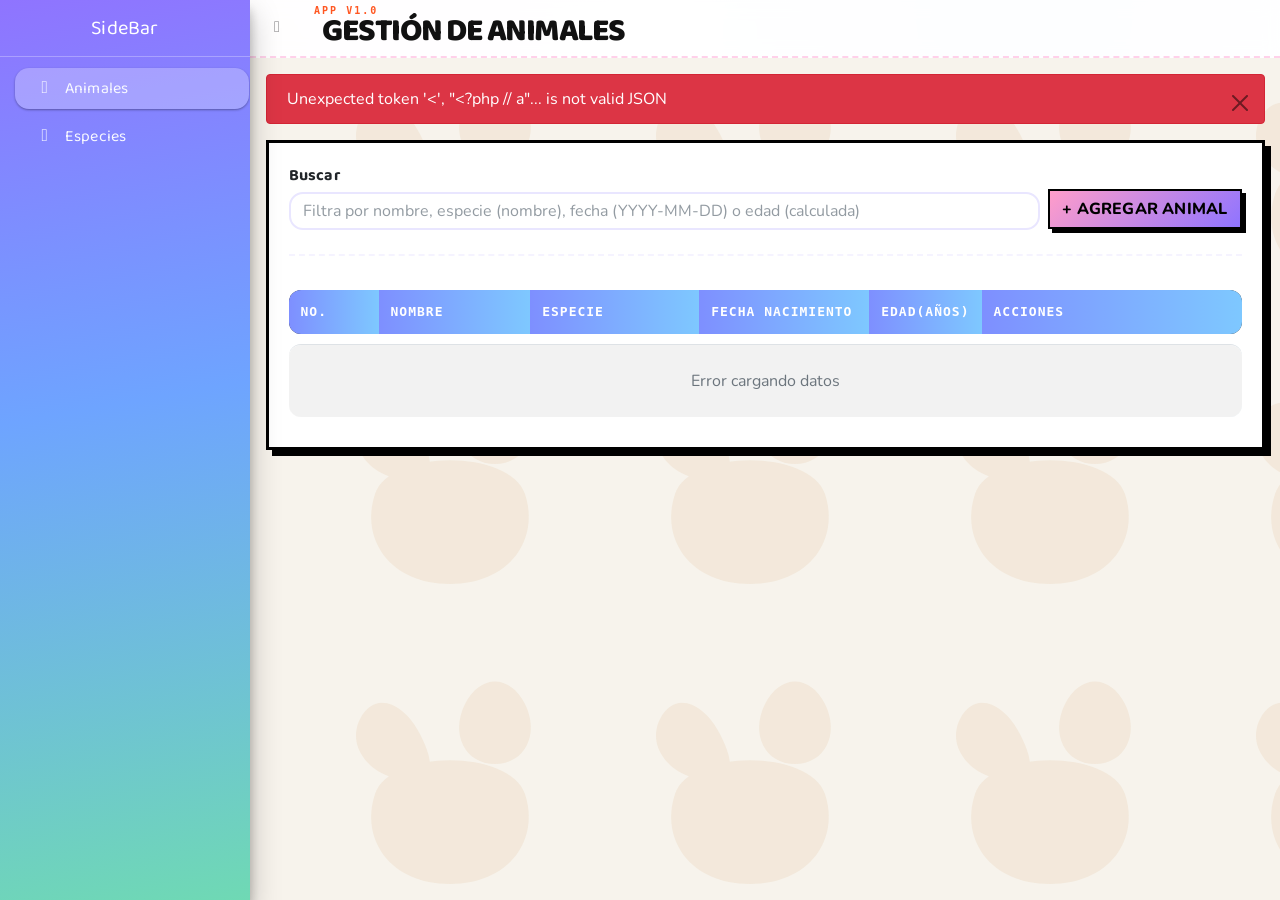
==== commit 1ce9a843: "ui/ awwwards blue-violet style added" ====
--- a/nueva_tabla/index.html
+++ b/nueva_tabla/index.html
@@ -27,6 +27,9 @@
 
   <!-- Estilo temático infantil para gestión de animales -->
   <link rel="stylesheet" href="estilos/gestacion.css">
+
+  <!-- Estilos Awwwards UI con Temática Animales -->
+  <link rel="stylesheet" href="estilos/awwwards_animales.css">
 </head>
 
 <!--
--- a/nueva_tabla/estilos/awwwards_animales.css
+++ b/nueva_tabla/estilos/awwwards_animales.css
@@ -0,0 +1,100 @@
+/*
+ * awwwards_animales.css
+ * Documentación de las modificaciones (Awwwards UI + Temática de Animales)
+ * 
+ * 1. Tensión Tipográfica: Agrandamos y estilizamos el nombre de la página 
+ *    para romper el esquema clásico de "SaaS UI". Usaremos una tipografía gruesa y apretada.
+ * 2. Formas Orgánicas (SVG): Agregamos un patrón de fondo con la forma de huellas de animal 
+ *    desestructuradas (SVG orgánico en base64) para romper el gris plano de la plantilla.
+ * 3. Neo-Brutalismo (Cartas y Botones): Anulamos los border-radius ("píldoras") 
+ *    y agregamos bordes negros gruesos con sombras en bloque (shadow-[8px_8px_0_#000]) 
+ *    al estilo "Streetwear" de Awwwards.
+ */
+
+/* 1. Tensión Tipográfica (Navbar) */
+.navbar-light .navbar-nav .nav-item .nav-link:not([data-widget="pushmenu"]) {
+    font-size: 2rem;
+    font-weight: 900;
+    text-transform: uppercase;
+    letter-spacing: -1.5px; /* tracking-tighter */
+    color: #111 !important;
+    line-height: 1;
+}
+
+/* Kicker industrial para la cabecera */
+.navbar-light .navbar-nav .nav-item:last-child {
+    position: relative;
+    margin-left: 10px;
+}
+.navbar-light .navbar-nav .nav-item:last-child::before {
+    content: "APP V1.0";
+    position: absolute;
+    top: -5px;
+    left: 8px;
+    font-size: 10px;
+    font-family: monospace;
+    font-weight: bold;
+    letter-spacing: 2px;
+    color: #FF5722;
+}
+
+/* 2. Fondo orgánico con temática animal (SVG de huellas asimétricas) */
+.content-wrapper {
+    background-color: #f7f3ec !important; /* Un tono crema cálido */
+    /* Huella / mancha orgánica SVG */
+    background-image: url("data:image/svg+xml,%3Csvg width='300' height='300' viewBox='0 0 100 100' xmlns='http://www.w3.org/2000/svg'%3E%3Cpath d='M30,50 C20,50 10,40 15,30 C20,20 30,25 35,35 C40,45 40,50 30,50 Z M60,45 C50,45 45,35 50,25 C55,15 65,15 70,25 C75,35 70,45 60,45 Z M45,85 C25,85 15,70 20,55 C25,40 65,40 70,55 C75,70 65,85 45,85 Z' fill='%23e0c097' opacity='0.2'/%3E%3C/svg%3E") !important;
+    background-size: 300px;
+    background-position: center;
+}
+
+/* 3. Neo-Brutalismo en la Tarjeta Principal */
+.content-wrapper .card {
+    border: 3px solid #000;
+    border-radius: 0 !important; /* Eliminamos los bordes redondeados estándar */
+    box-shadow: 6px 6px 0px #000 !important; /* Sombra sólida neo-brutalista */
+    background: #ffffff;
+    transition: transform 0.2s ease, box-shadow 0.2s ease;
+}
+
+.content-wrapper .card:hover {
+    transform: translate(-2px, -2px);
+    box-shadow: 8px 8px 0px #000 !important;
+}
+
+/* 4. Botones asombrosos */
+.btn-primary {
+    background-color: #FF5722 !important; /* Naranja agresivo */
+    border: 2px solid #000 !important;
+    border-radius: 0 !important;
+    color: #000 !important;
+    font-weight: 800;
+    text-transform: uppercase;
+    box-shadow: 4px 4px 0px #000 !important;
+    transition: all 0.2s ease;
+    position: relative;
+}
+
+.btn-primary:hover {
+    background-color: #E64A19 !important;
+    transform: translate(2px, 2px);
+    box-shadow: 2px 2px 0px #000 !important;
+}
+
+/* 5. Ajustes de la Tabla (Minimalismo "Crudo") */
+.table thead th {
+    background-color: #111 !important;
+    color: #FFF !important;
+    border: none;
+    text-transform: uppercase;
+    font-family: monospace;
+    font-size: 13px;
+    letter-spacing: 1px;
+}
+
+.table tbody tr {
+    transition: background-color 0.2s ease;
+}
+
+.table tbody tr:hover {
+    background-color: #fff1eb !important;
+}
